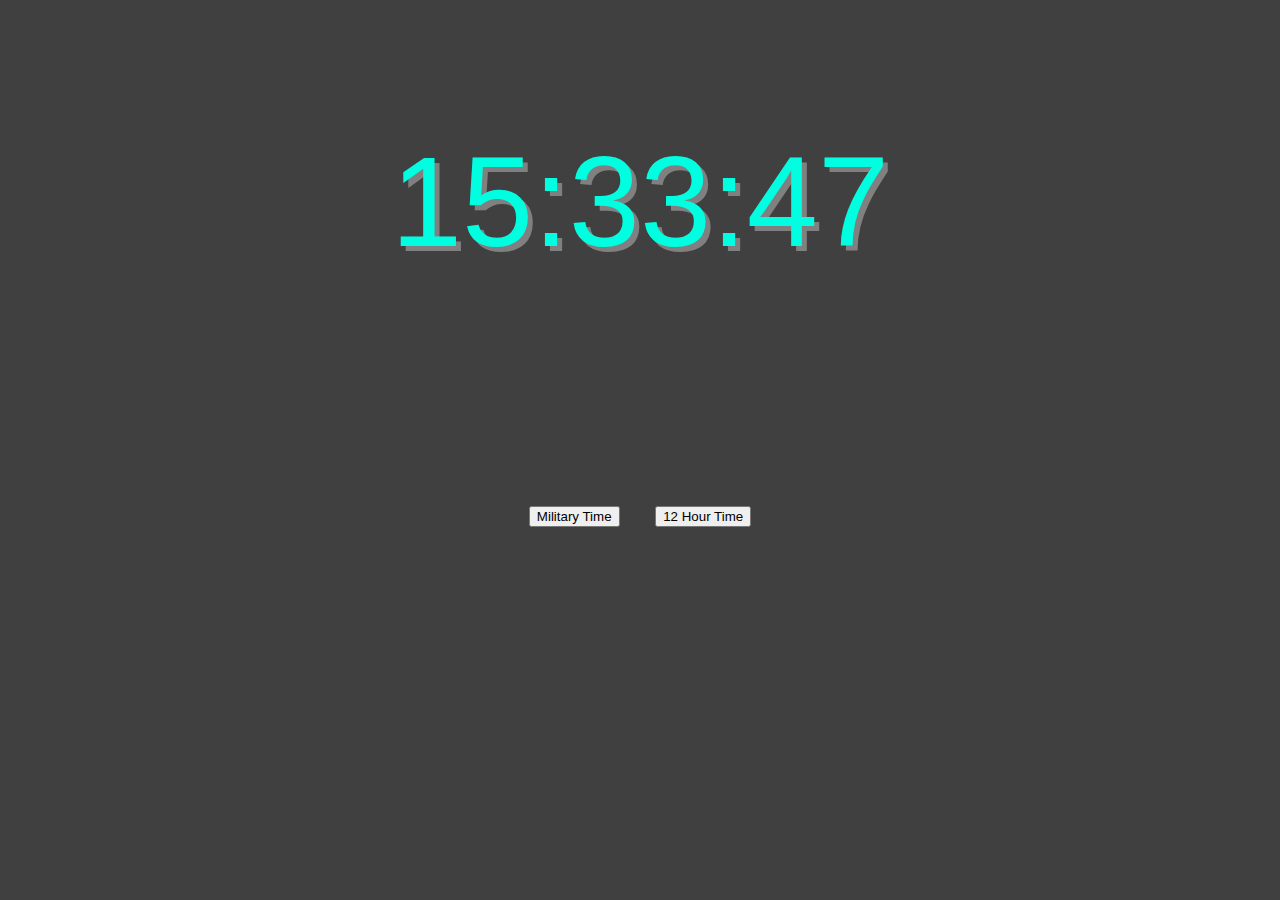
==== clock.html @ a149a5e4 "added clock, tictactoe, tipcalculator" ====
<!DOCTYPE html>

<html>

<head>

<style>

body {
  background-color: rgb(63, 64, 63);
  font-size: 128px;
  color: rgb(0, 255, 225);
  font-family: Arial;
  text-align: center;
  text-shadow: 5px 5px gray;
}

</style>


</head>

<body>

<script>

var twelveHours = false;

//PRE:
//POST: changes the text of element with id = 'time' to
//      contain the current time in format hh:mm:ss
function showTime() {
  var date = new Date();
  var hours = date.getHours();
  var minutes = date.getMinutes();
  var seconds = date.getSeconds();
  var time = toTwelveHours(hours, minutes, seconds);
  document.getElementById("time").innerHTML = time;
  var t = setTimeout(function(){ showTime() }, 1000);
}

//PRE: i is a well defined number greater than or equal to 0
//POST: if i is less than 10, return a string 0+i.
function addZero(i) {
  if (i < 10) {
    i = "0" + i;
  }
  return i;
}

//PRE: hours, minutes, and seconds are well defined
//POST: returns a string of format hh:mm:ss, and said string
//      is in 12 hour format iff twelveHours == true
function toTwelveHours(hours, minutes, seconds) {

  var result;
  var timeOfDay = "";

  if(twelveHours) {
    timeOfDay = " AM";
    if(hours == 0) {
      hours = 12;
    } else if(hours >= 12) {
      timeOfDay = " PM";
      if(hours > 12) {
        hours -= 12;
      }
    }
  }

  hours = addZero(hours);
  minutes = addZero(minutes);
  seconds = addZero(seconds);

  result = hours + ":" + minutes + ":" + seconds + timeOfDay;
  return(result);
}

//PRE:
//POST: twelveHours = false
function militaryTime() {
  twelveHours = false;
}

//PRE:
//POST: twelveHours = true
function twelveHourTime() {
  twelveHours = true;
}

</script>

  <p id = "time"></p>

  <button id = "militaryTime" onclick = "militaryTime()">Military Time</button>
  <button id = "twelveHourTime" onclick = "twelveHourTime()">12 Hour Time</button>


  <script>
  showTime();
  </script>

</body>


</html>
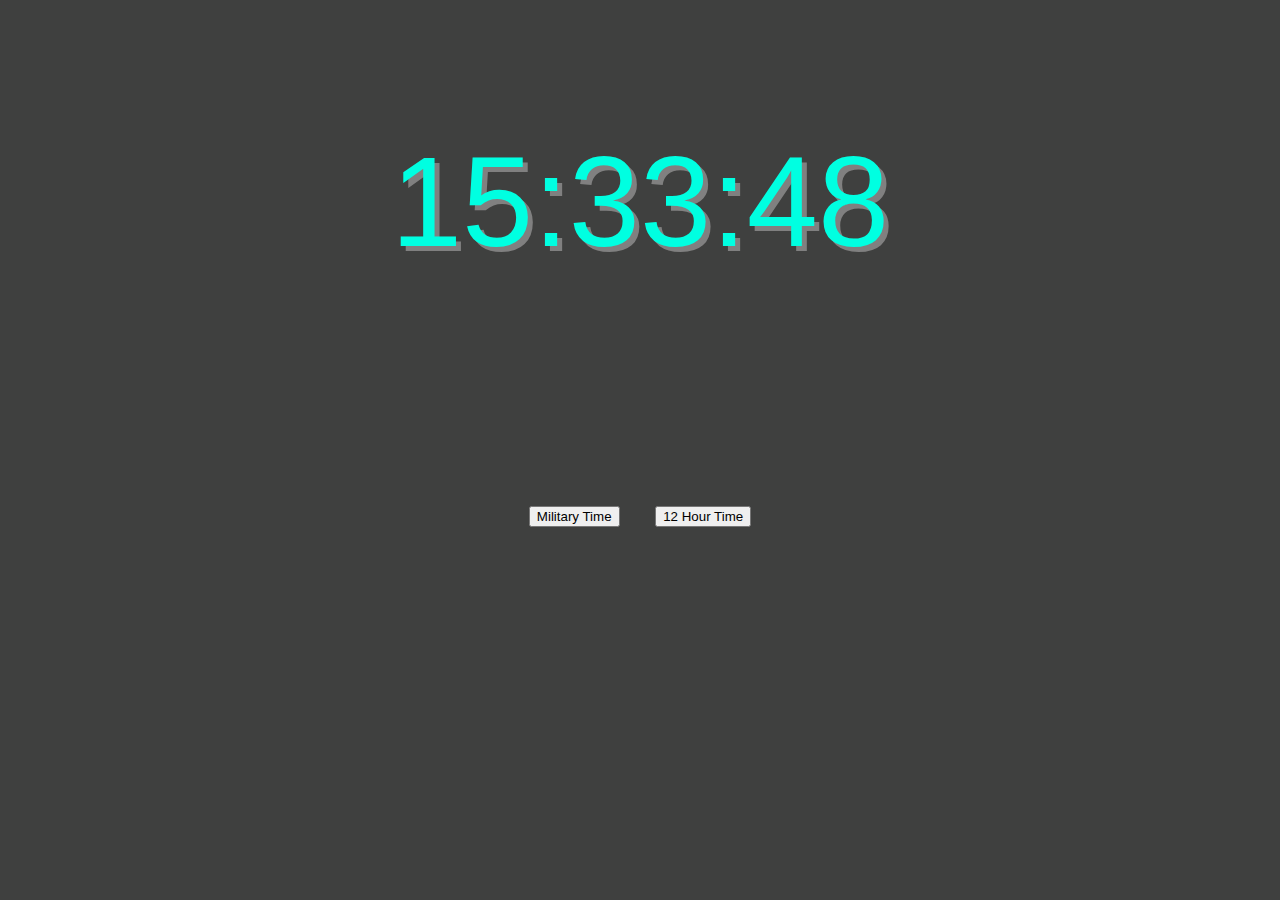
==== commit 9e70be07: "updated tipcalculator and clock" ====
--- a/clock.html
+++ b/clock.html
@@ -14,7 +14,6 @@
   text-align: center;
   text-shadow: 5px 5px gray;
 }
-
 </style>
 
 
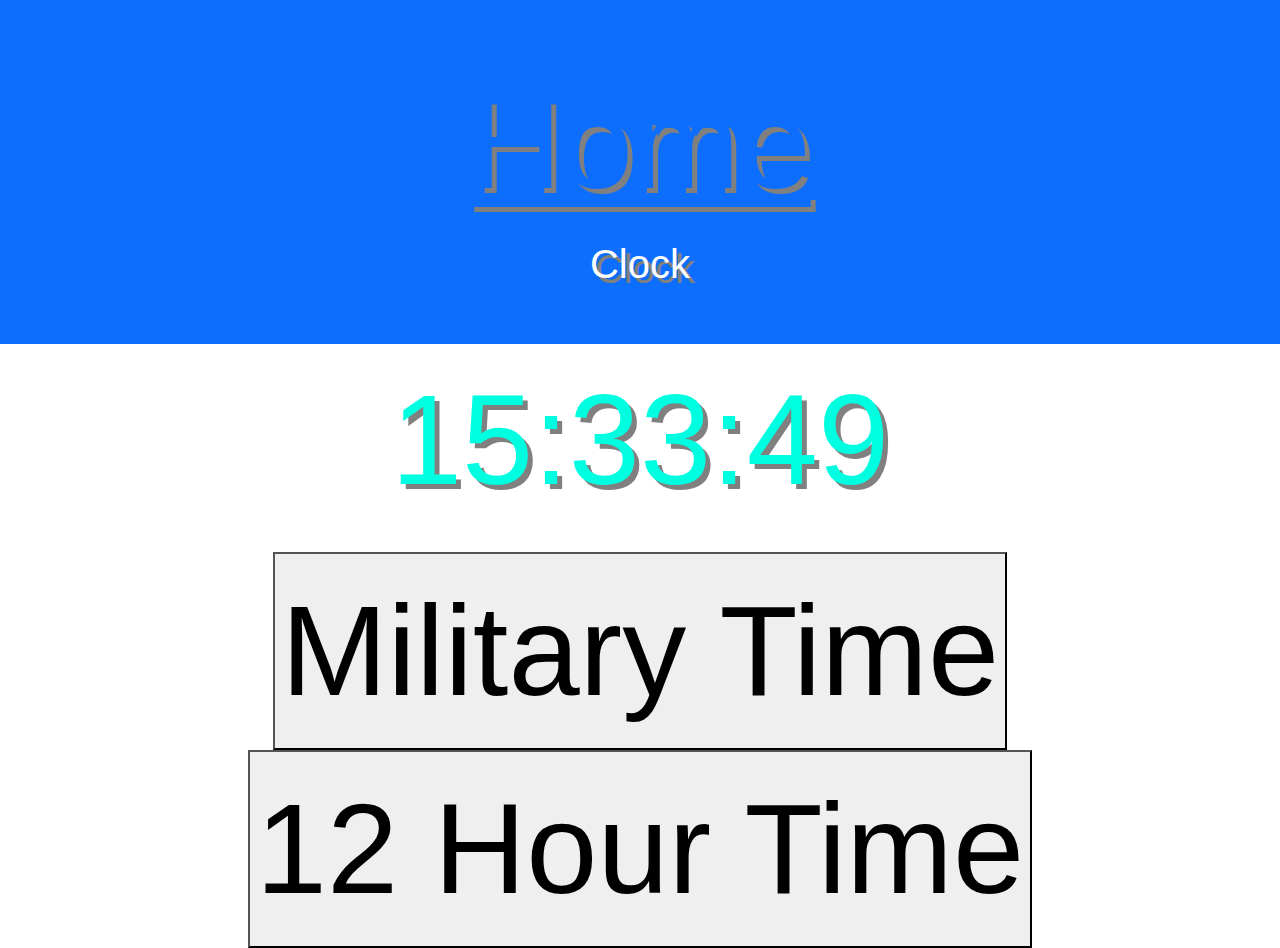
==== commit b08c634a: "Update clock.html" ====
--- a/clock.html
+++ b/clock.html
@@ -4,10 +4,14 @@
 
 <head>
 
+	<meta charset ="utf-8">
+	<meta name="viewport" content="width=device-width, initial-scale = 1">	
+	<link href="https://cdn.jsdelivr.net/npm/bootstrap@5.2.1/dist/css/bootstrap.min.css" rel="stylesheet">
+  	<script src="https://cdn.jsdelivr.net/npm/bootstrap@5.2.1/dist/js/bootstrap.bundle.min.js"></script>
+
 <style>
 
 body {
-  background-color: rgb(63, 64, 63);
   font-size: 128px;
   color: rgb(0, 255, 225);
   font-family: Arial;
@@ -89,6 +93,13 @@
 
 </script>
 
+   <div class = "container-fluid p-5 bg-primary">	
+			<a href = "https://pmsmith0491.github.io/">Home</a>
+			<div class = "text-white text-center">
+				<h1>Clock</h1>
+			</div>
+	</div>
+
   <p id = "time"></p>
 
   <button id = "militaryTime" onclick = "militaryTime()">Military Time</button>
